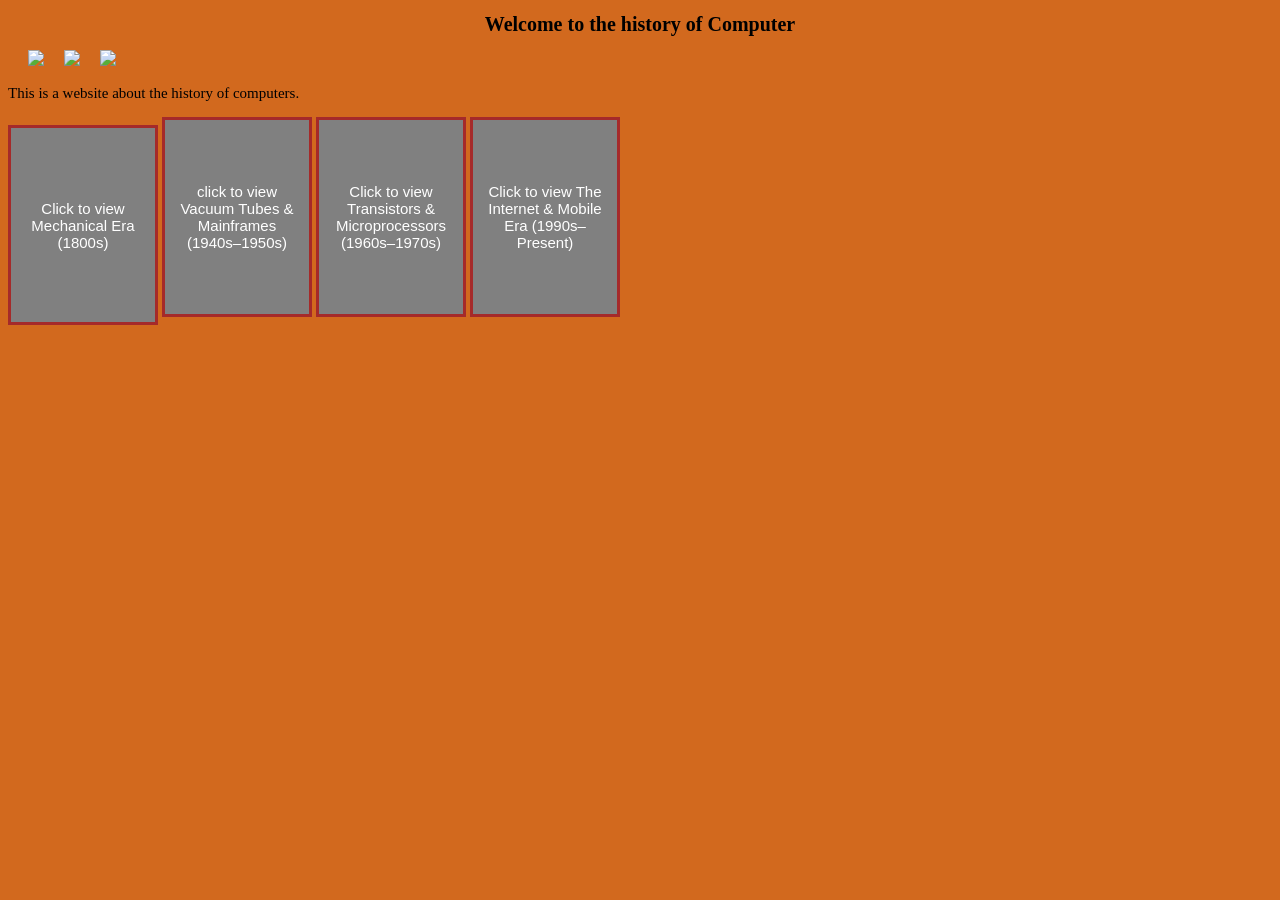
==== index.html @ 3546848a "created a framework" ====
<!DOCTYPE html>
<html>
<head>
<link rel = "stylesheet"  href="style.css">
</head>
<body>
    
    <h1>Welcome to the history of Computer</h1>
    <div class = "h">
        <div class = "h1">
        <img src = "https://encrypted-tbn0.gstatic.com/images?q=tbn:ANd9GcQMlTY68PtJBTG6_eAaIgvsJj3iub3PKmrrDA&s">
        </div>
        <div class = "h2">
            <img src = "https://encrypted-tbn0.gstatic.com/images?q=tbn:ANd9GcREMtMWCnlyU-QRpu41y_js16yKXNC6hYsQ4g&s">
            <div class = "h3">
        <img src = "https://encrypted-tbn0.gstatic.com/images?q=tbn:ANd9GcQy3gSNH_SgLl_cXMmn-_0GxH3P9WAHayO8Yg&s">
            </div>
        </div>

    </div>
    <p>This is a website about the history of computers.</p>

    <a href = "page1.html"><button>Click to view Mechanical Era (1800s)</button></a>
    <a href = "page2.html"><button>click to view Vacuum Tubes & Mainframes (1940s–1950s)</button></a>
    <a href = "page3.html"><button>Click to view Transistors & Microprocessors (1960s–1970s)</button></a>
    <a href="page4.html"><button>Click to view The Internet & Mobile Era (1990s–Present)</button></a>

    <script src = "script.js"></script>
</body>
</html>
---- style.css ----
body{
    background-color: chocolate;
}
h1{
    text-align:  center ;
    font-family: 'Times New Roman', serif;
    font-size :20px ;
}
p{
    font-size : 15px ;
    font-family : 'Times New Roman', serif
}
button{
    background-color : gray;
    color : white ;
    font-size : 15px ;
    border: 3px solid brown;
    height : 200px ;
    width : 150px ;

}
.h{
    display : flex ;
    align-items : right  ;

    
}
.h1{
    margin :  0px 20px  ;

}
.h3{
    margin : 0px 20px ;
    float : right ;
}
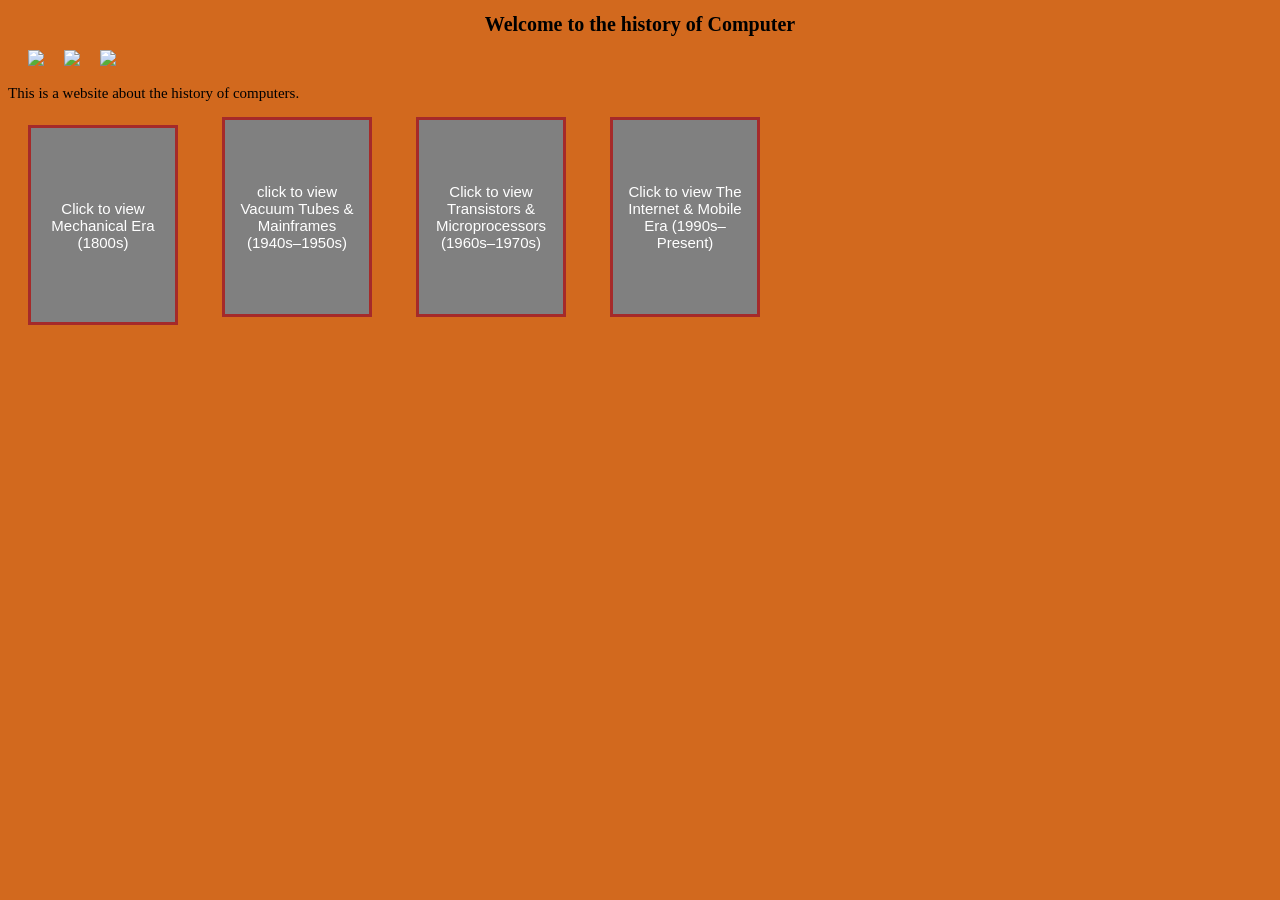
==== commit 55957055: "Update index.html" ====
--- a/index.html
+++ b/index.html
@@ -1,6 +1,7 @@
 <!DOCTYPE html>
 <html>
 <head>
+    <meta name="google-site-verification" content="KQpBj4o8RdkPfwyp18EBgnAkF926o3rWZx24F7sVS4E" />
 <link rel = "stylesheet"  href="style.css">
 </head>
 <body>
@@ -27,4 +28,4 @@
 
     <script src = "script.js"></script>
 </body>
-</html>+</html>
--- a/style.css
+++ b/style.css
@@ -17,6 +17,7 @@
     border: 3px solid brown;
     height : 200px ;
     width : 150px ;
+    margin : 0px 20px
 
 }
 .h{
@@ -32,4 +33,5 @@
 .h3{
     margin : 0px 20px ;
     float : right ;
+    
 }
